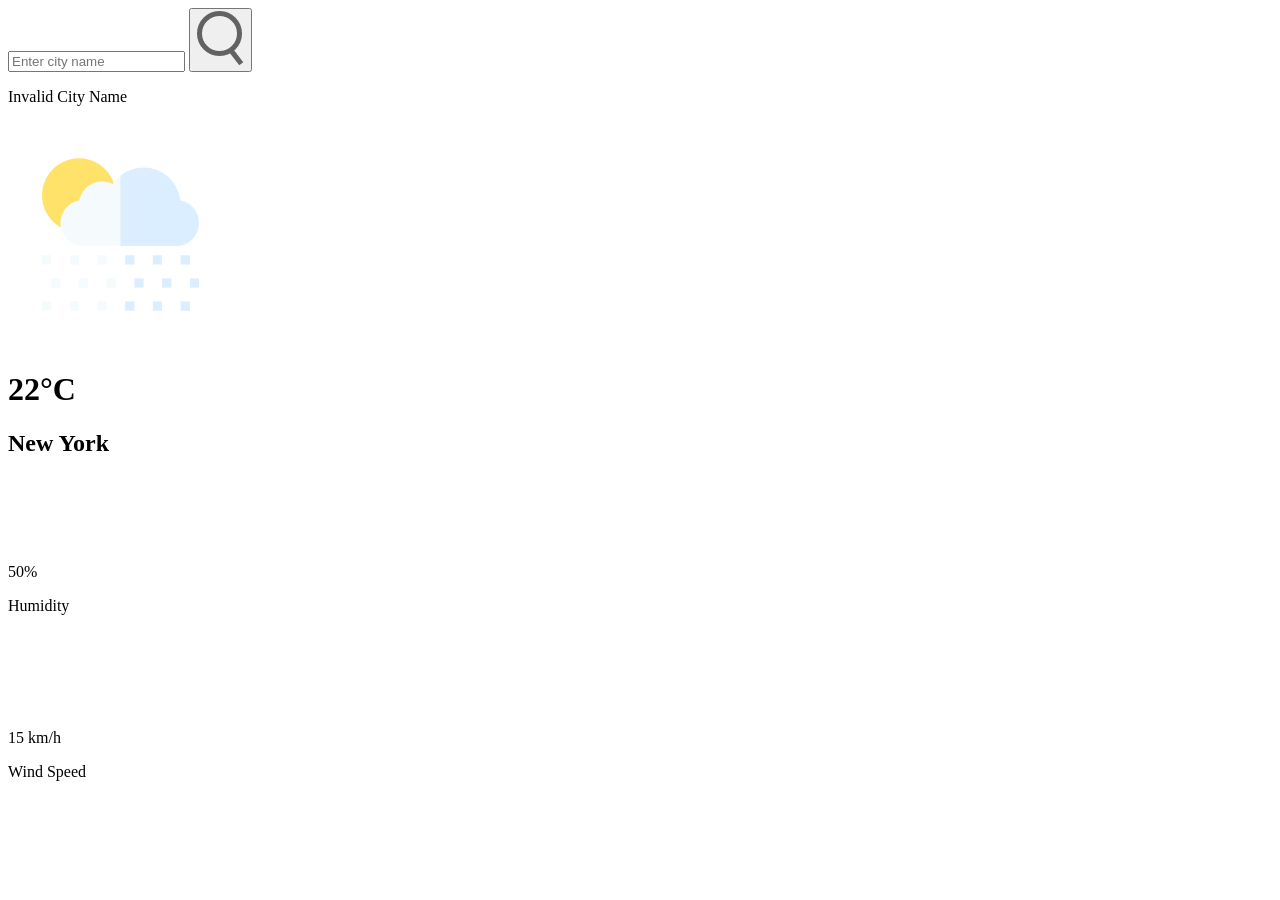
==== WeatherApp/index.html @ 08bbaf6c "HTML and JS file" ====
<!DOCTYPE html>
<html lang="en">
<head>
    <meta charset="UTF-8">
    <meta name="viewport" content="width=device-width, initial-scale=1.0">
    <title>Weather App</title>
    <link rel="stylesheet" href="style.css">
</head>
<body>
    <div class="card">
        <div class="search">
            <input type="text" placeholder="Enter city name" spellcheck="false">
            <button><img src="images/search.png"></button>
        </div>

        <div class="error">
            <p>Invalid City Name</p>
        </div>

        <div class="weather">
            <img src="images/rain.png" class="weather-icon">
            <h1 class="temp">22°C</h1>
            <h2 class="city">New York</h2>
            <div class="details">
                <div class="col">
                    <img src="images/humidity.png">
                    <div>
                        <p class="humidity">50%</p>
                        <p>Humidity</p>
                    </div>
                </div>

                <div class="col">
                    <img src="images/wind.png">
                    <div>
                        <p class="wind">15 km/h</p>
                        <p>Wind Speed</p>
                    </div>
                </div>
            </div>
        </div>
    </div>

    <script>
        const apiKey = "f8ed6e8b657627b3969d3b6664d712d4";
        const apiUrl = "https://api.openweathermap.org/data/2.5/weather?units=metric&q=";

        const searchBox = document.querySelector(".search input");
        const searchBtn = document.querySelector(".search button");
        const weatherIcon = document.querySelector(".weather-icon");

        async function checkWeather(city)
        {
            const response = await fetch(apiUrl + city + `&appid=${apiKey}`);

            if (response.status == 404)
            {
                document.querySelector(".error").style.display = "block";
                document.querySelector(".weather").style.display = "none";
            }

            else
            {
                var data = await response.json();

                document.querySelector(".city").innerHTML = data.name;
                document.querySelector(".temp").innerHTML = Math.round(data.main.temp) + "°C";
                document.querySelector(".humidity").innerHTML = data.main.humidity + "%";
                document.querySelector(".wind").innerHTML = data.wind.speed + " km/h";

                if (data.weather[0].main == "Clouds")
                {
                    weatherIcon.src = "images/clouds.png";
                }

                else if (data.weather[0].main == "Clear")
                {
                    weatherIcon.src = "images/clear.png";
                }

                else if (data.weather[0].main == "Rain")
                {
                    weatherIcon.src = "images/rain.png";
                }

                else if (data.weather[0].main == "Drizzle")
                {
                    weatherIcon.src = "images/drizzle.png";
                }

                else if (data.weather[0].main == "Mist")
                {
                    weatherIcon.src = "images/mist.png";
                }

                document.querySelector(".weather").style.display = "block";
                document.querySelector(".error").style.display = "none";
            }

        }

        searchBtn.addEventListener("click", () => {
            checkWeather(searchBox.value);
        })
    </script>
</body>
</html>
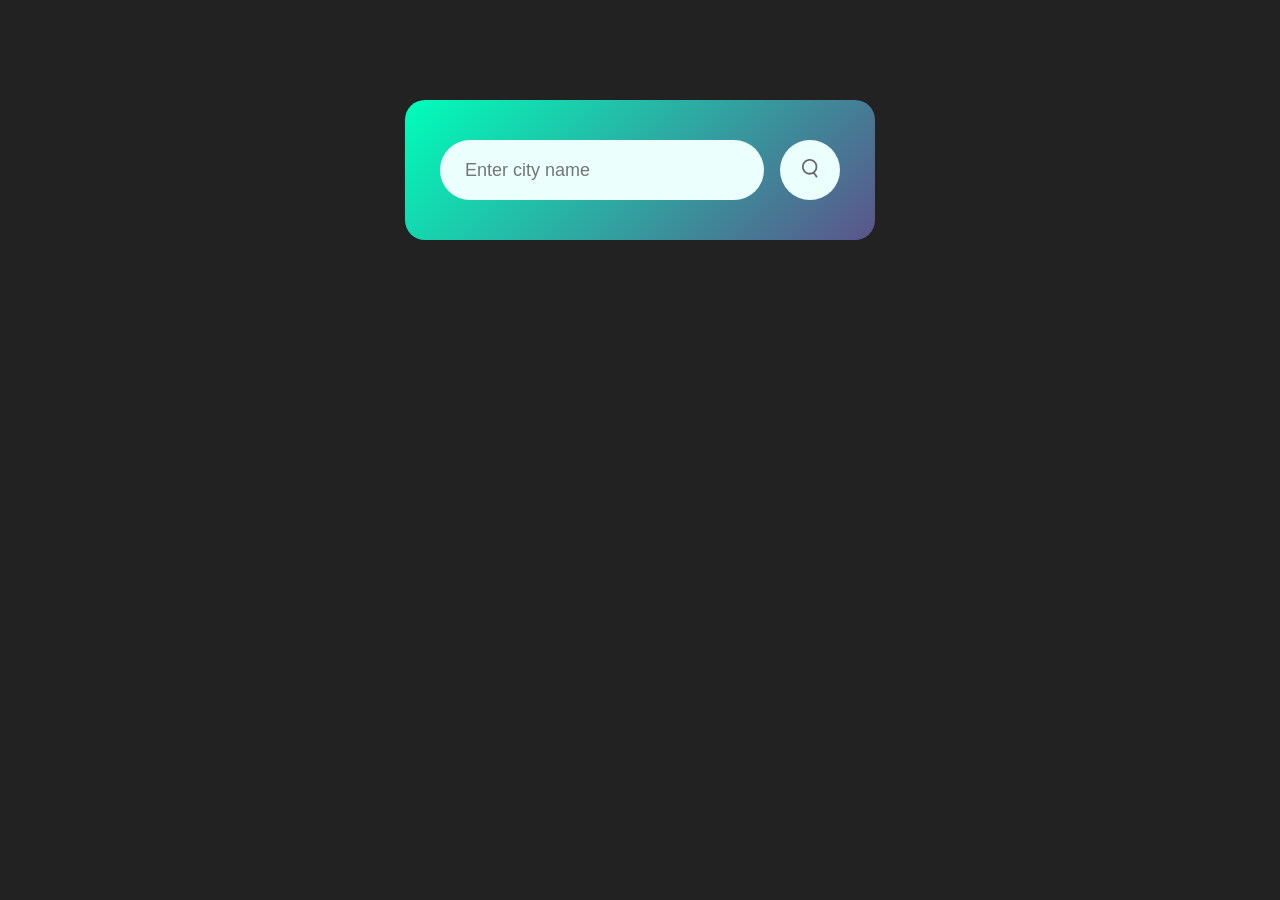
==== commit 32c0eb57: "HTML and JS file" ====
--- a/WeatherApp/index.html
+++ b/WeatherApp/index.html
@@ -42,7 +42,7 @@
     </div>
 
     <script>
-        const apiKey = "f8ed6e8b657627b3969d3b6664d712d4";
+        const apiKey = "YOUR_API_KEY";
         const apiUrl = "https://api.openweathermap.org/data/2.5/weather?units=metric&q=";
 
         const searchBox = document.querySelector(".search input");
--- a/WeatherApp/style.css
+++ b/WeatherApp/style.css
@@ -0,0 +1,124 @@
+* 
+{
+    margin: 0;
+    padding: 0;
+    box-sizing: border-box;
+    font-family: 'Poppins', sans-serif;
+}
+
+body
+{
+    background: #222;
+}
+
+.card
+{
+    width: 90%;
+    max-width: 470px;
+    background: linear-gradient(135deg, #00feba, #5b548a);
+    color: #fff;
+    margin: 100px auto 0;
+    border-radius: 20px;
+    padding: 40px 35px;
+    text-align: center;
+}
+
+.search
+{
+    width: 100%;
+    display: flex;
+    align-items: center;
+    justify-content: space-between;
+}
+
+.search input
+{
+    border: 0;
+    outline: 0;
+    background: #ebfffc;
+    color: #555;
+    padding: 10px 25px;
+    height: 60px;
+    border-radius: 30px;
+    flex: 1;
+    margin-right: 16px;
+    font-size: 18px;
+}
+
+.search button
+{
+    border: 0;
+    outline: 0;
+    background: #ebfffc;
+    border-radius: 50%;
+    width: 60px;
+    height: 60px;
+    cursor: pointer;
+}
+
+.search button img
+{
+    width: 16px;
+}
+
+.weather-icon
+{
+    width: 170px;
+    margin-top: 30px;
+}
+
+.weather h1
+{
+    font-size: 80px;
+    font-weight: 500;
+}
+
+.weather h2
+{
+    font-size: 45px;
+    font-weight: 400;
+    margin-top: -10px;
+}
+
+.details
+{
+    display: flex;
+    align-items: center;
+    justify-content: space-between;
+    padding: 0 20px;
+    margin-top: 50px;
+}
+
+.col
+{
+    display: flex;
+    align-items: center;
+    text-align: left;
+}
+
+.col img
+{
+    width: 40px;
+    margin-right: 10px;
+}
+
+
+.humidity, .wind
+{
+    margin-top: -6px;
+    font-size: 28px;
+}
+
+.weather
+{
+    display: none;
+}
+
+.error
+{
+    text-align: left;
+    margin-left: 10px;
+    font-size: 14px;
+    margin-top: 10px;
+    display: none;
+}
